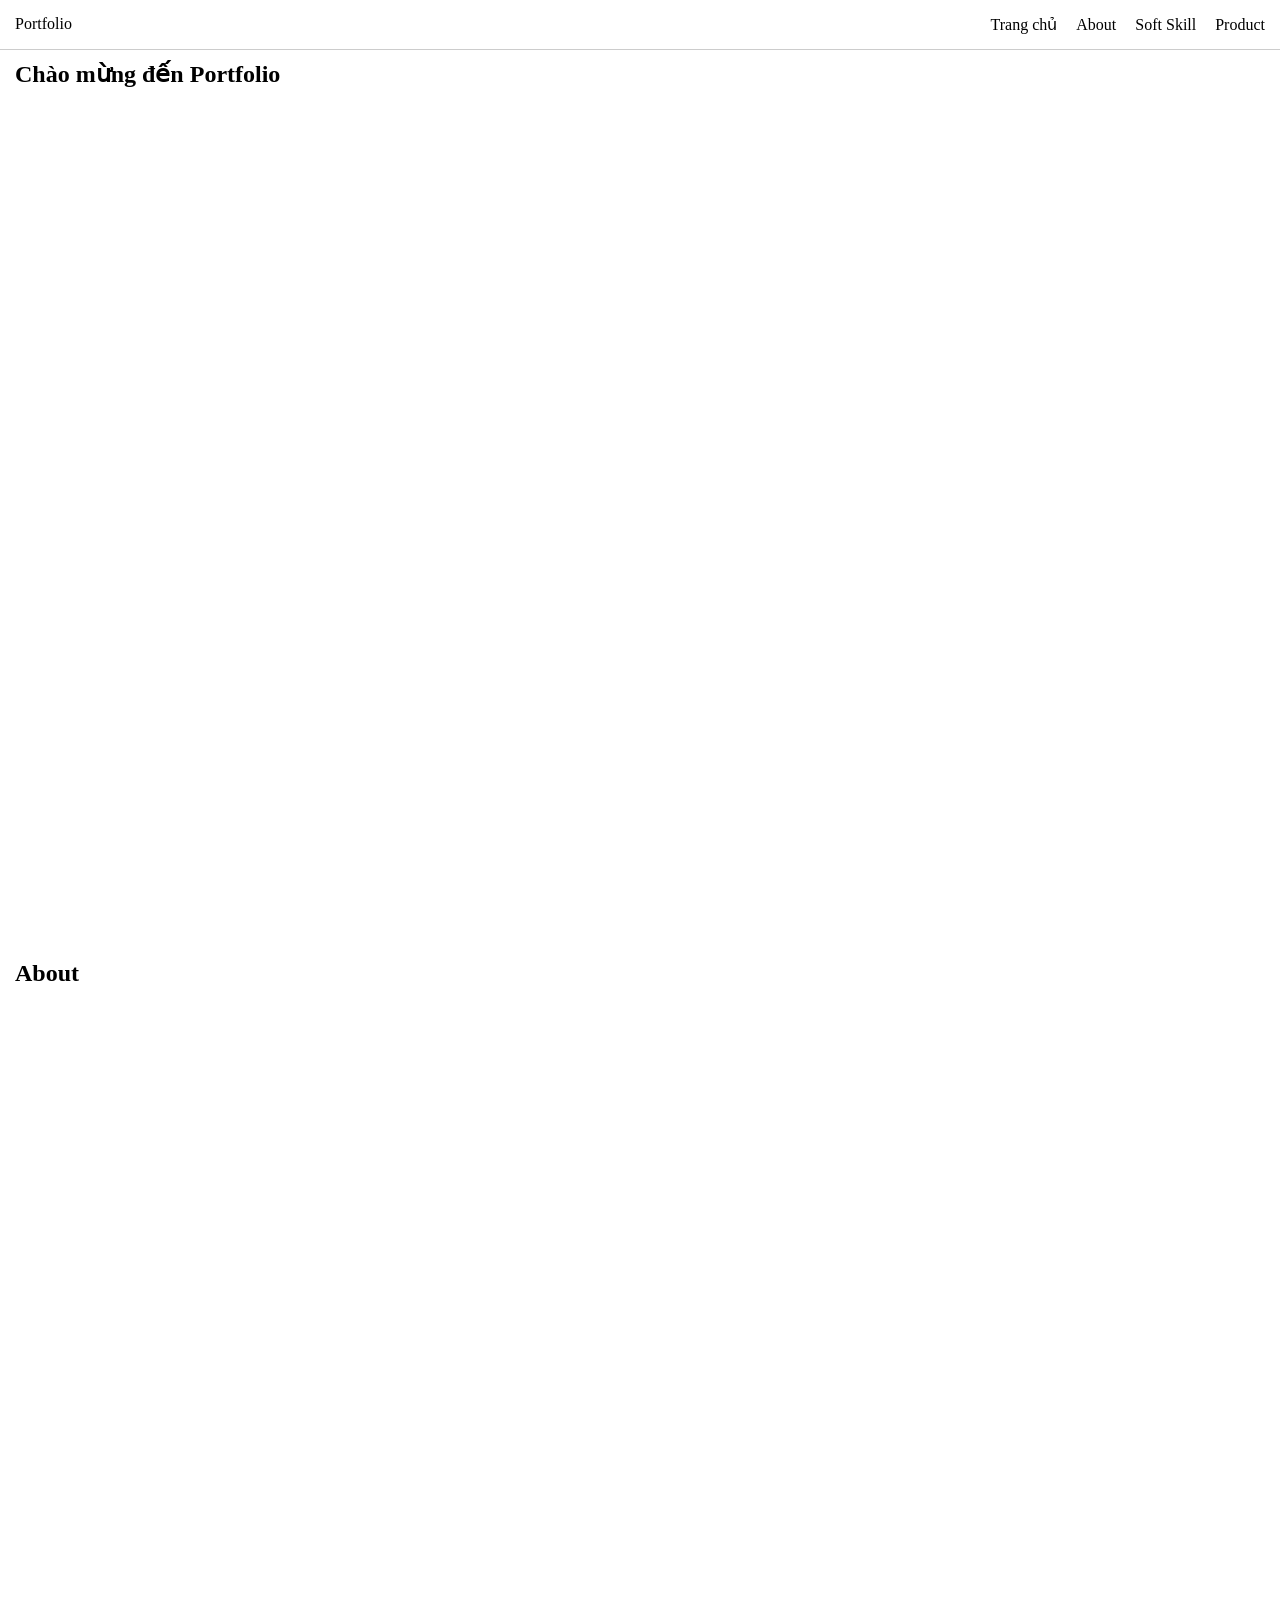
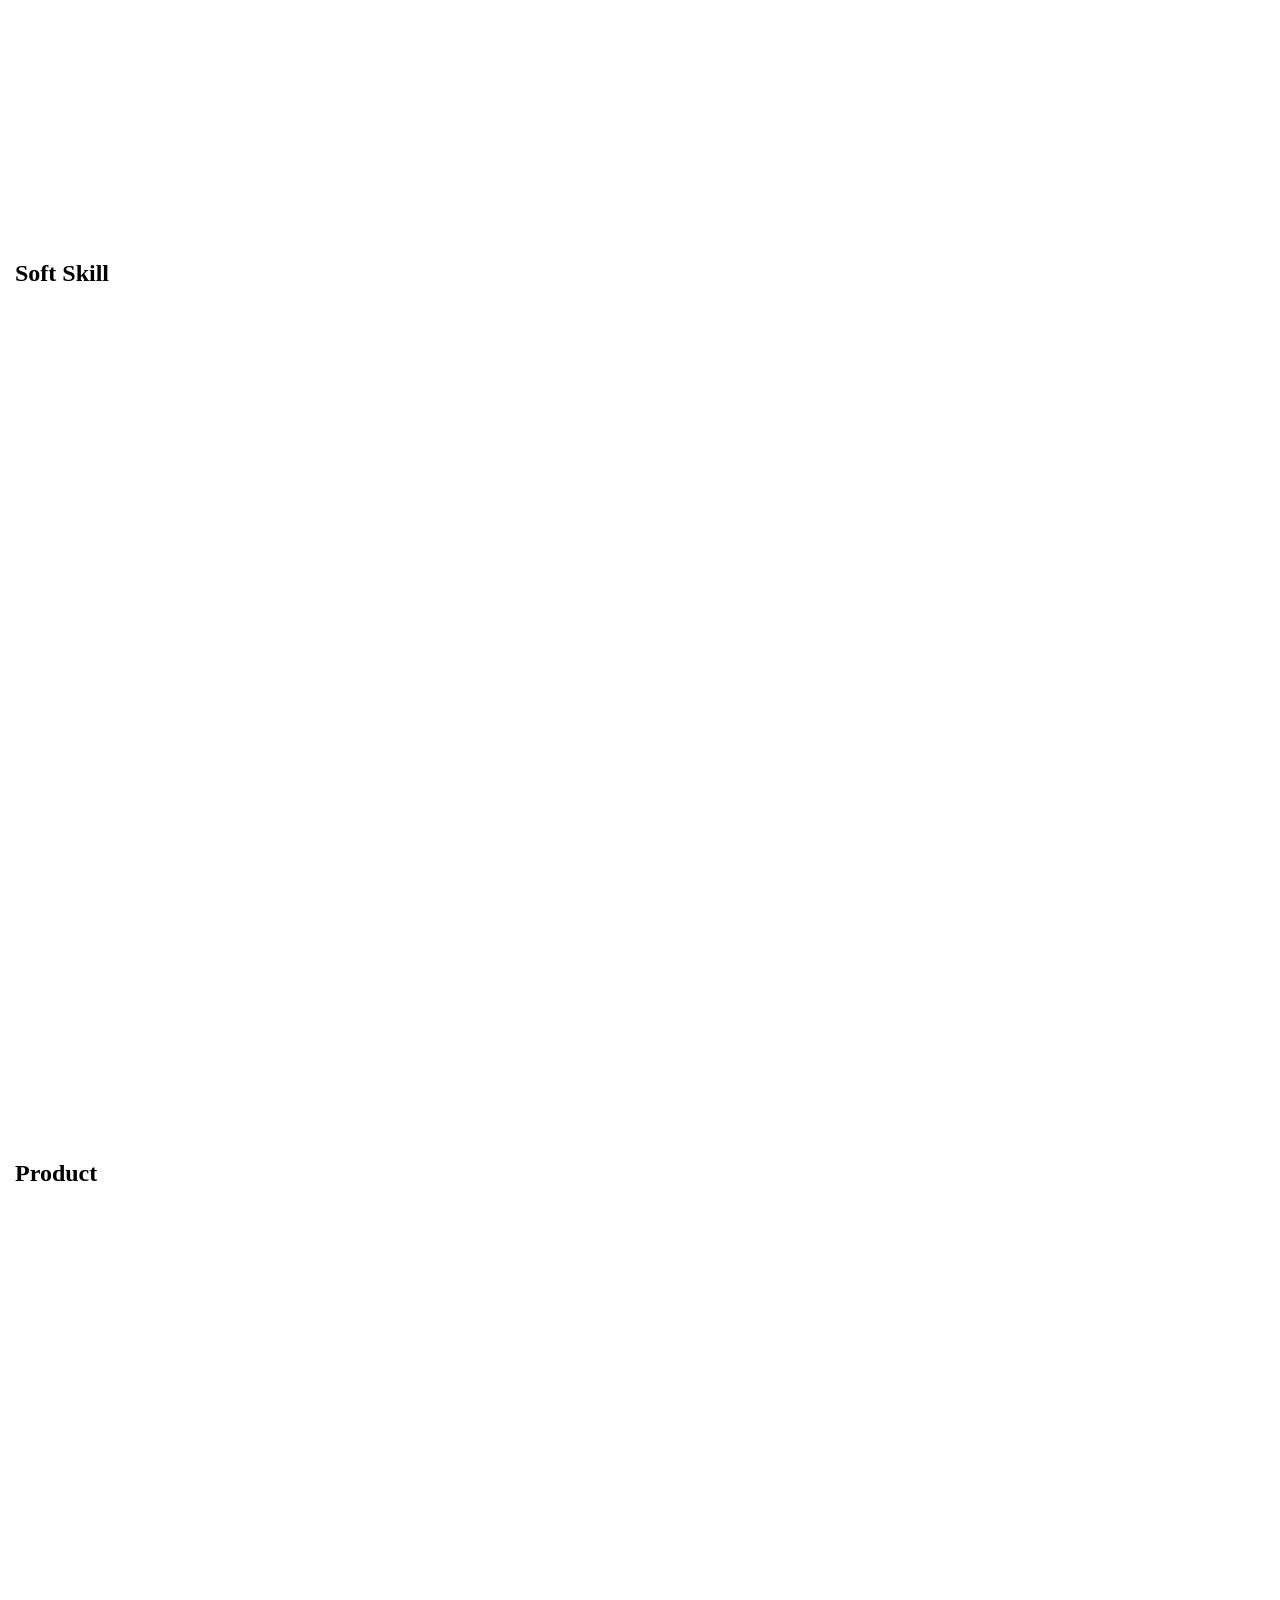
==== Porfolio/index.html @ 9704b32c "Bai tap" ====
<!DOCTYPE html>
<html lang="vi">
<head>
    <meta charset="UTF-8">
    <title>Portfolio</title>
    <link rel="stylesheet" href="style.css">
</head>
<body>

    <header>
        <div class="logo">Portfolio</div>
        <nav>
            <a href="#home">Trang chủ</a>
            <a href="#about">About</a>
            <a href="#skills">Soft Skill</a>
            <a href="#product">Product</a>
        </nav>
    </header>

    <section id="home">
        <h1>Chào mừng đến Portfolio</h1>
    </section>


    <section id="about">
        <h2>About</h2>
    </section>


    <section id="skills">
        <h2>Soft Skill</h2>
    </section>

    <section id="product">
        <h2>Product</h2>
    </section>

</body>
</html>
---- Porfolio/style.css ----
* {
    margin: 0;
    box-sizing: border-box;
}

header {
    position: fixed;
    top: 0;
    width: 100%;
    background: white;
    display: flex;
    justify-content: space-between;
    padding: 15px;
    border-bottom: 1px solid #ccc;
}

header nav a {
    text-decoration: none;
    color: black;
    margin-left: 15px;
}

section {
    padding-top: 60px;
    padding-left: 15px;
    min-height: 100vh;
}
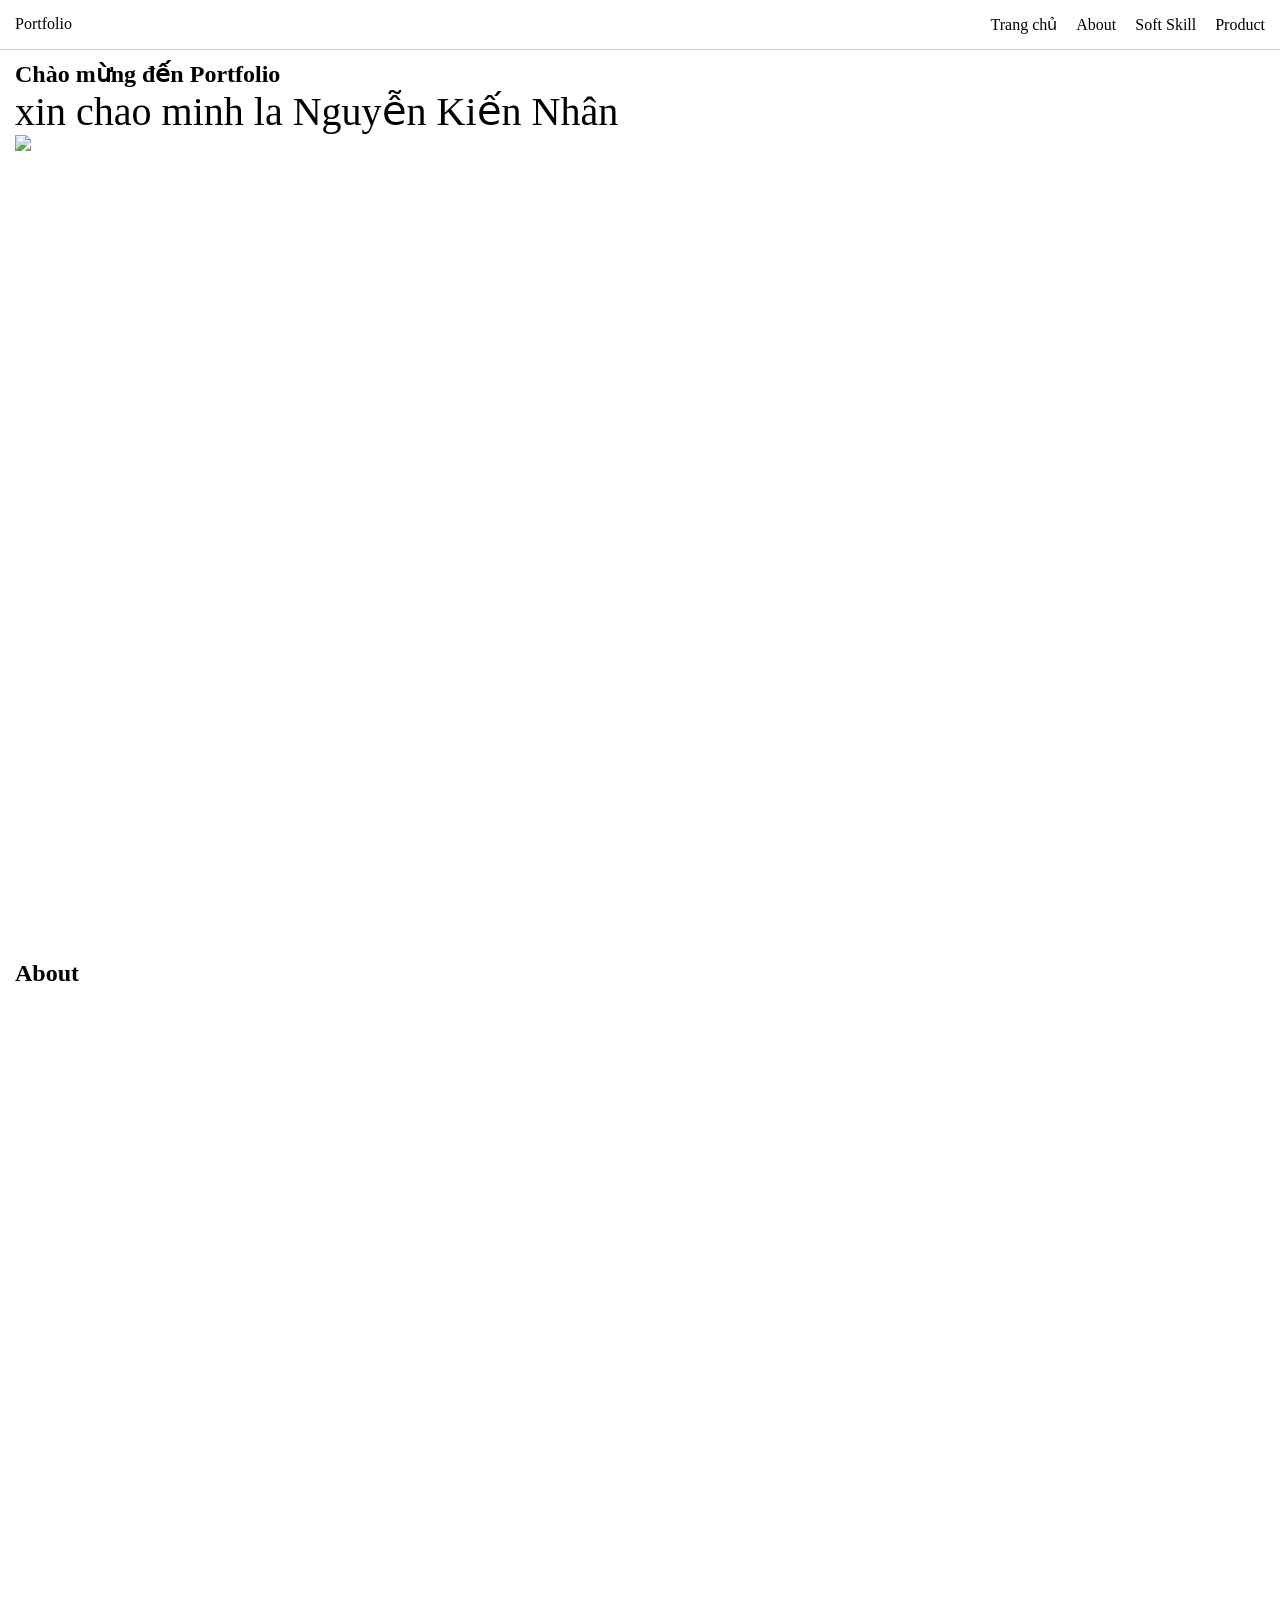
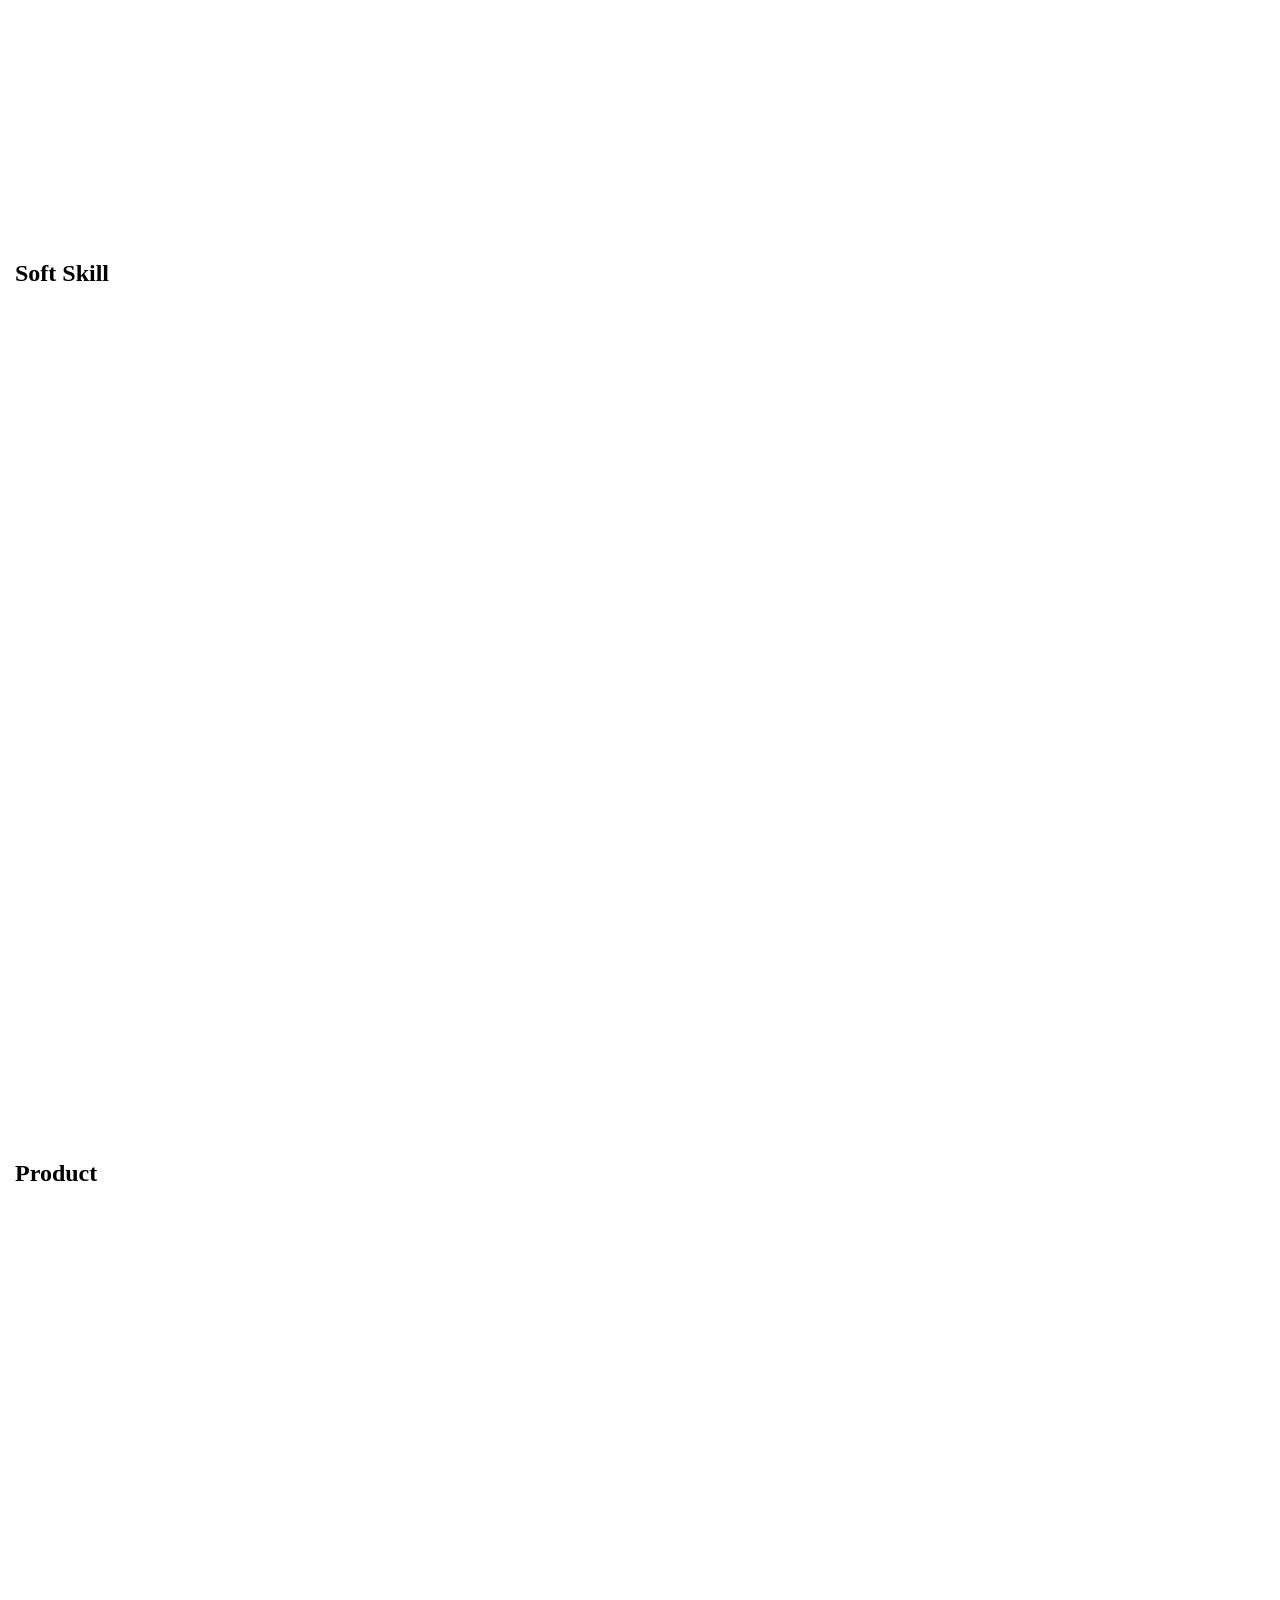
==== commit a0fb82cf: "cap nhap bai tap" ====
--- a/Porfolio/index.html
+++ b/Porfolio/index.html
@@ -19,6 +19,9 @@
 
     <section id="home">
         <h1>Chào mừng đến Portfolio</h1>
+        <p style="font-size: 40px;">xin chao minh la Nguyễn Kiến Nhân </p>
+        <img src="https://encrypted-tbn0.gstatic.com/images?q=tbn:ANd9GcQSMpv01IeMACDssz1-CEMPcRM8Eetmop3wXxlpOilSFniGpzbF3SZ5Zw6F&s=10"
+         style="width: 200px;">
     </section>
 
 
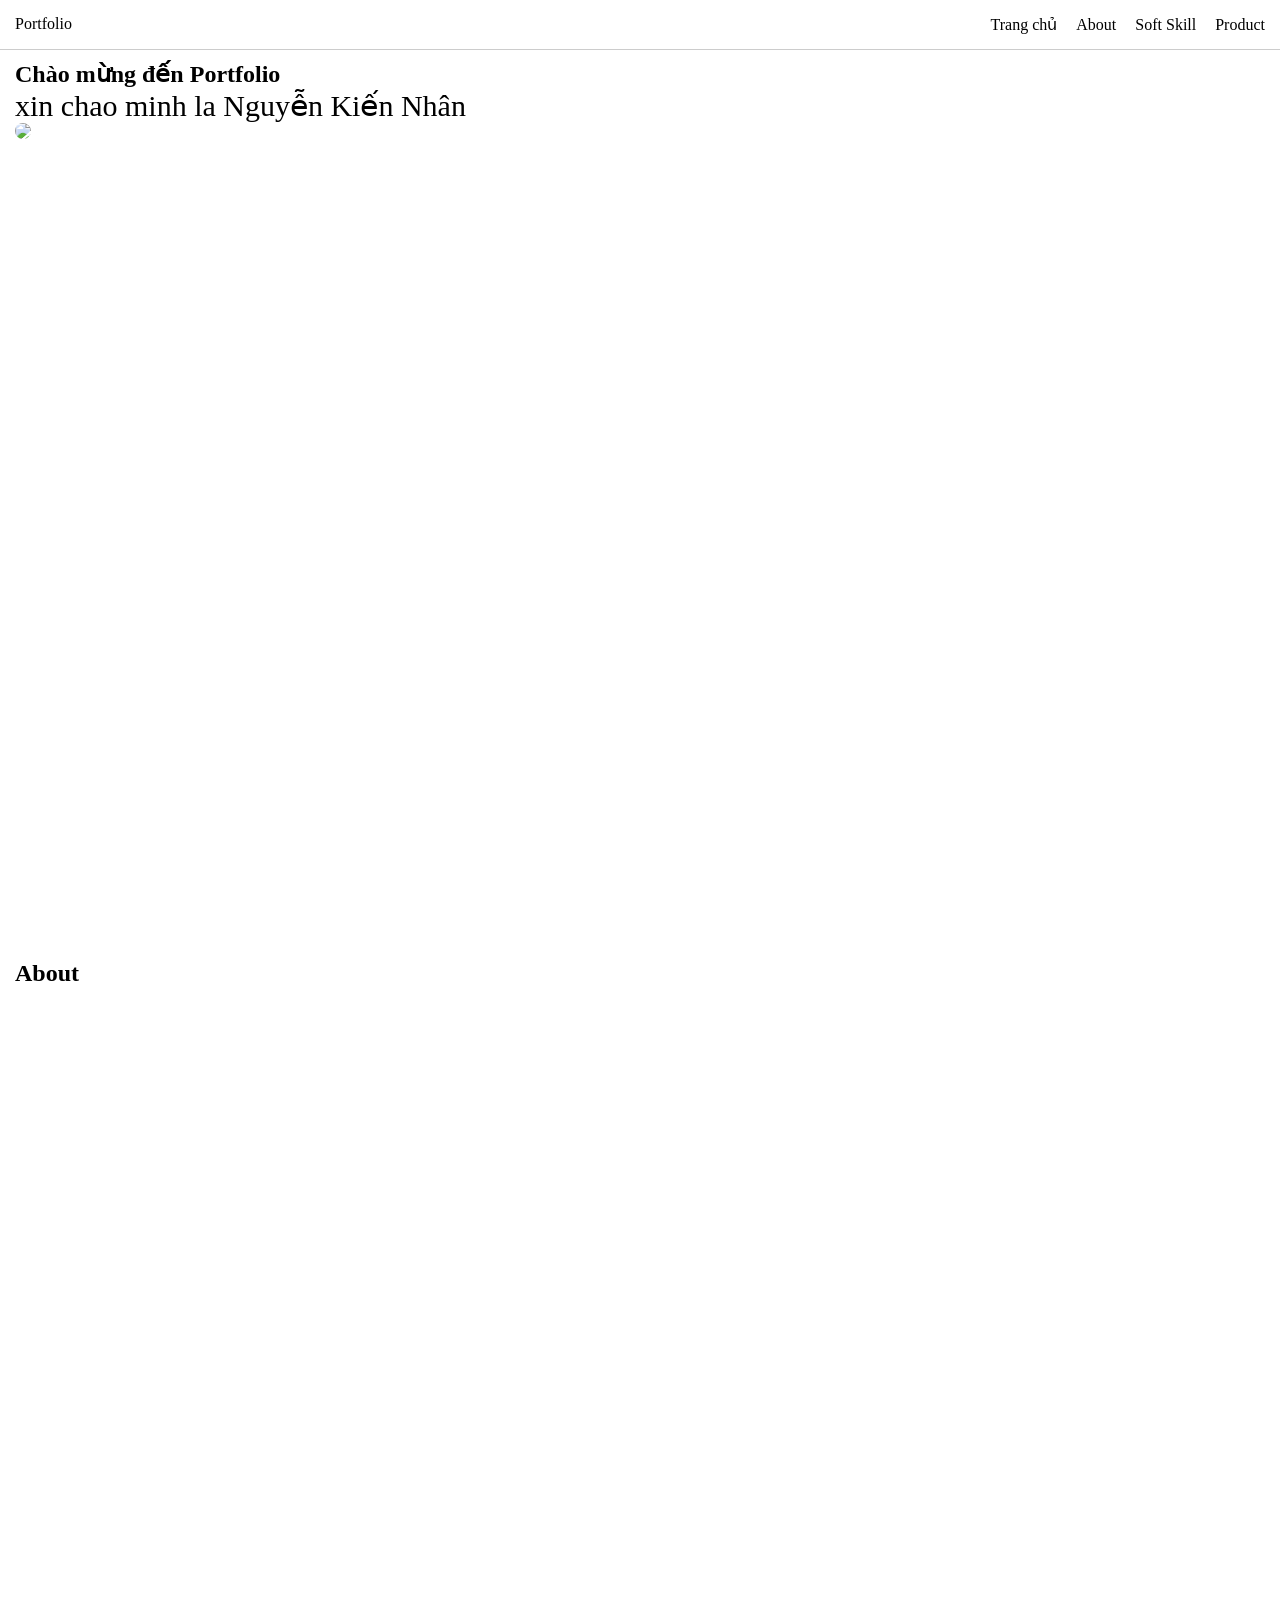
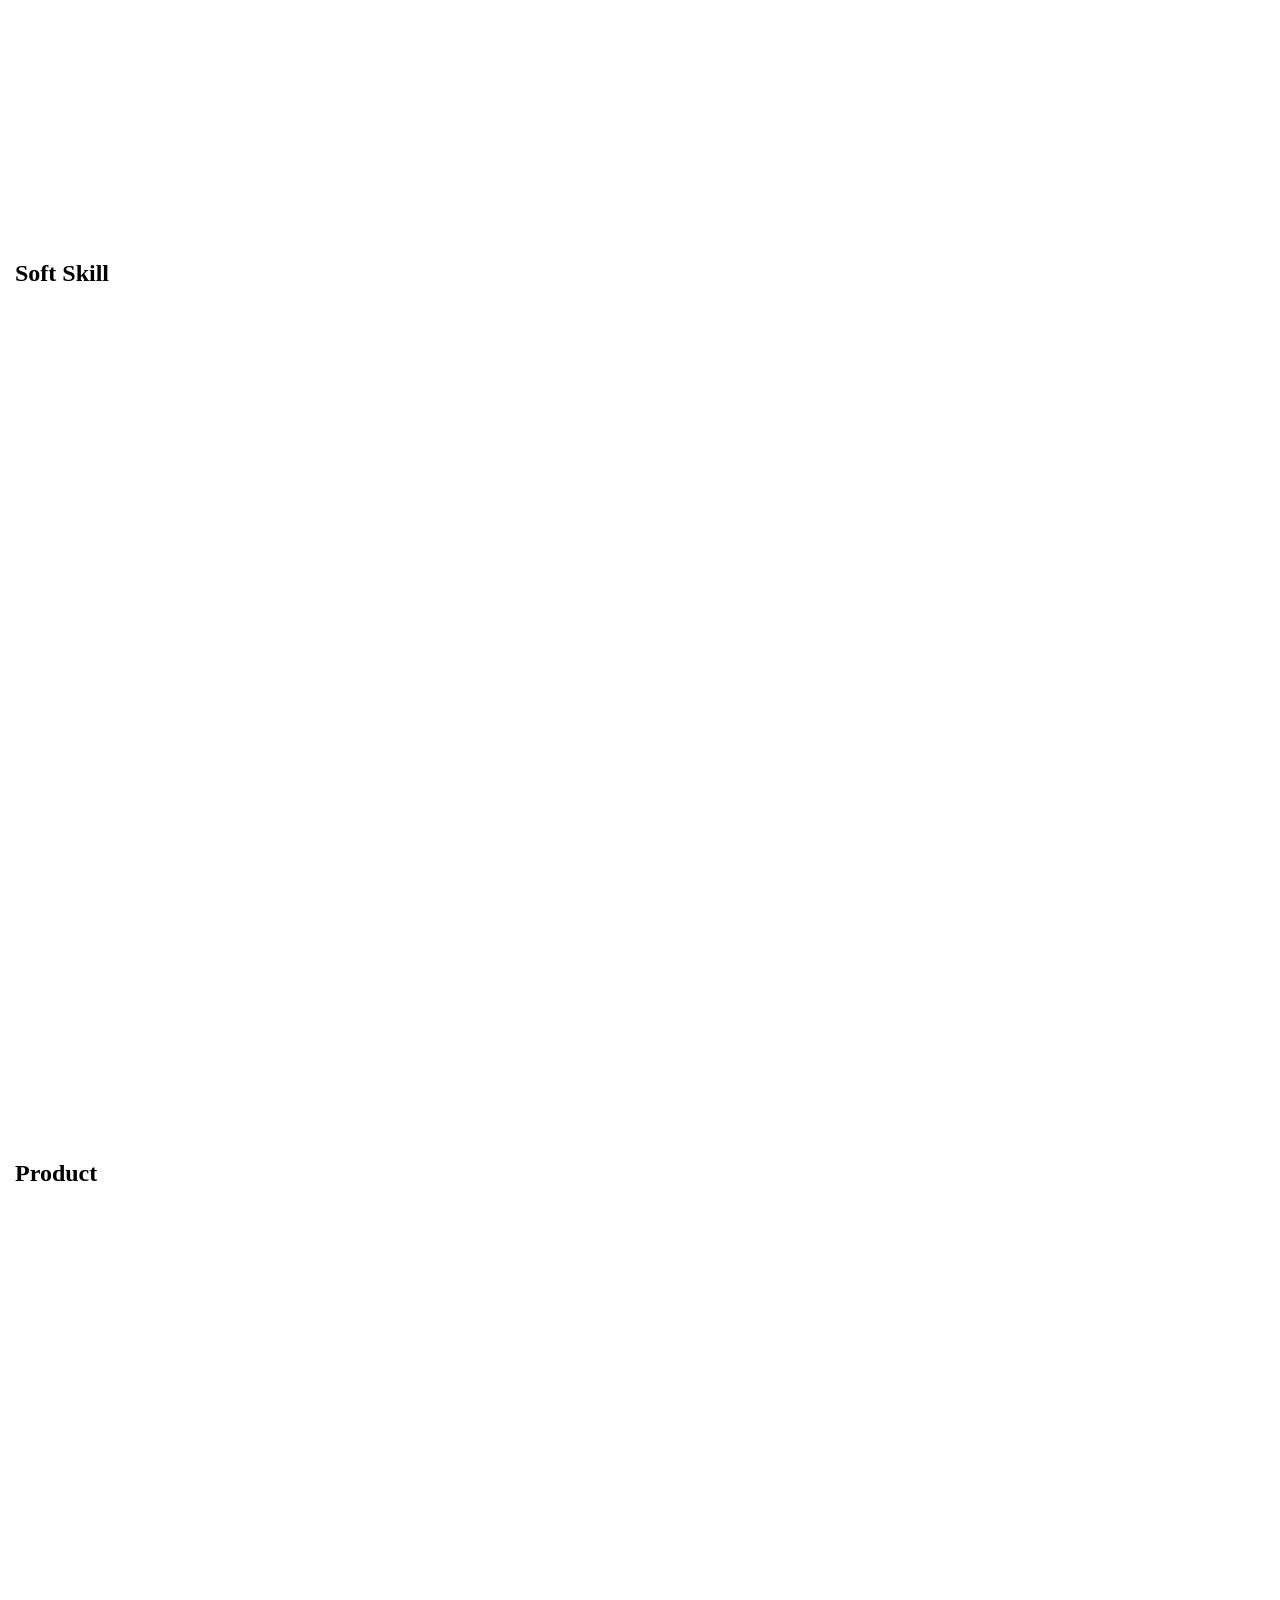
==== commit 3b5b6dcc: "bai tap" ====
--- a/Porfolio/index.html
+++ b/Porfolio/index.html
@@ -19,7 +19,7 @@
 
     <section id="home">
         <h1>Chào mừng đến Portfolio</h1>
-        <p style="font-size: 40px;">xin chao minh la Nguyễn Kiến Nhân </p>
+        <p style="font-size: 30px;">xin chao minh la Nguyễn Kiến Nhân </p>
         <img src="https://encrypted-tbn0.gstatic.com/images?q=tbn:ANd9GcQSMpv01IeMACDssz1-CEMPcRM8Eetmop3wXxlpOilSFniGpzbF3SZ5Zw6F&s=10"
          style="width: 200px;">
     </section>
--- a/Porfolio/style.css
+++ b/Porfolio/style.css
@@ -24,4 +24,7 @@
     padding-top: 60px;
     padding-left: 15px;
     min-height: 100vh;
+}
+img {
+    border-radius: 100%;
 }
